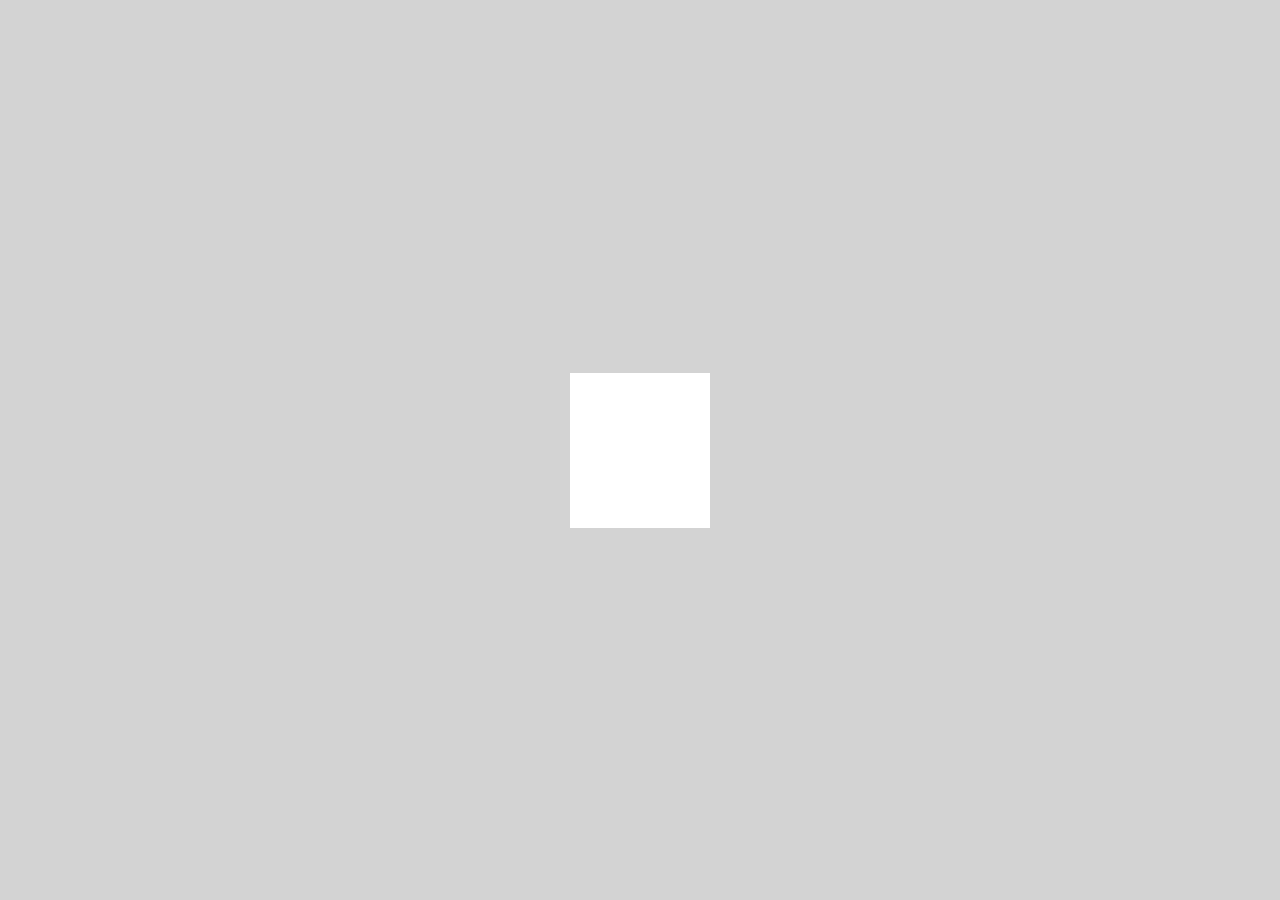
==== src/index.html @ 04232613 "First commit wip" ====
<!doctype html>
<html lang="en">
  <head>
    <meta charset="UTF-8" />
    <meta
      name="viewport"
      content="width=device-width, user-scalable=no, initial-scale=1.0, maximum-scale=1.0, minimum-scale=1.0"
    />
    <title>Stars</title>
    <link
      rel="stylesheet"
      href="./style.css"
    />
  </head>
  <body class="body">
    <main class="main__container">
      <section class="sec__container">
        <section class="stars stars--0">
          <section class="stars__star"></section>
          <section class="stars__star"></section>
          <section class="stars__star"></section>
          <section class="stars__star"></section>
          <section class="stars__star"></section>
          <section class="stars__star"></section>
        </section>

        <section class="stars stars--1">
          <section class="stars__star"></section>
          <section class="stars__star"></section>
          <section class="stars__star"></section>
          <section class="stars__star"></section>
          <section class="stars__star"></section>
          <section class="stars__star"></section>
        </section>

        <section class="stars stars--2">
          <section class="stars__star"></section>
          <section class="stars__star"></section>
          <section class="stars__star"></section>
          <section class="stars__star"></section>
          <section class="stars__star"></section>
          <section class="stars__star"></section>
        </section>

        <section class="stars stars--3">
          <section class="stars__star"></section>
          <section class="stars__star"></section>
          <section class="stars__star"></section>
          <section class="stars__star"></section>
          <section class="stars__star"></section>
          <section class="stars__star"></section>
        </section>

        <section class="stars stars--4">
          <section class="stars__star"></section>
          <section class="stars__star"></section>
          <section class="stars__star"></section>
          <section class="stars__star"></section>
          <section class="stars__star"></section>
          <section class="stars__star"></section>
        </section>

        <section class="stars stars--5">
          <section class="stars__star"></section>
          <section class="stars__star"></section>
          <section class="stars__star"></section>
          <section class="stars__star"></section>
          <section class="stars__star"></section>
          <section class="stars__star"></section>
        </section>
      </section>
    </main>
  </body>
</html>
---- src/style.css ----
/* #region Body */
.body {
  margin: 0;
  background-color: lightgray;

}

/* #endregion */



/* #region sec__container */
.main__container {
  display: flex;
  height: 100vh;
  justify-content: center;
  align-items: center;
}

/* #endregion */


/* #region sec__container */
.sec__container {
  display: flex;
  background-color: white;
  width: 140px;
  height: 155px;
  justify-content: center;
  align-items: center;
}

/* #endregion */



/* #region stars */
.stars {
  display: flex;
  flex-direction: column;
}

/* #endregion */



/* #region stars__star */
.stars__star {
  display: flex;
  background-image: url("images/star-active.svg");
  background-repeat: no-repeat;
  background-position: center;
  min-width: 17px;
  min-height: 15px;
}

/* #endregion */
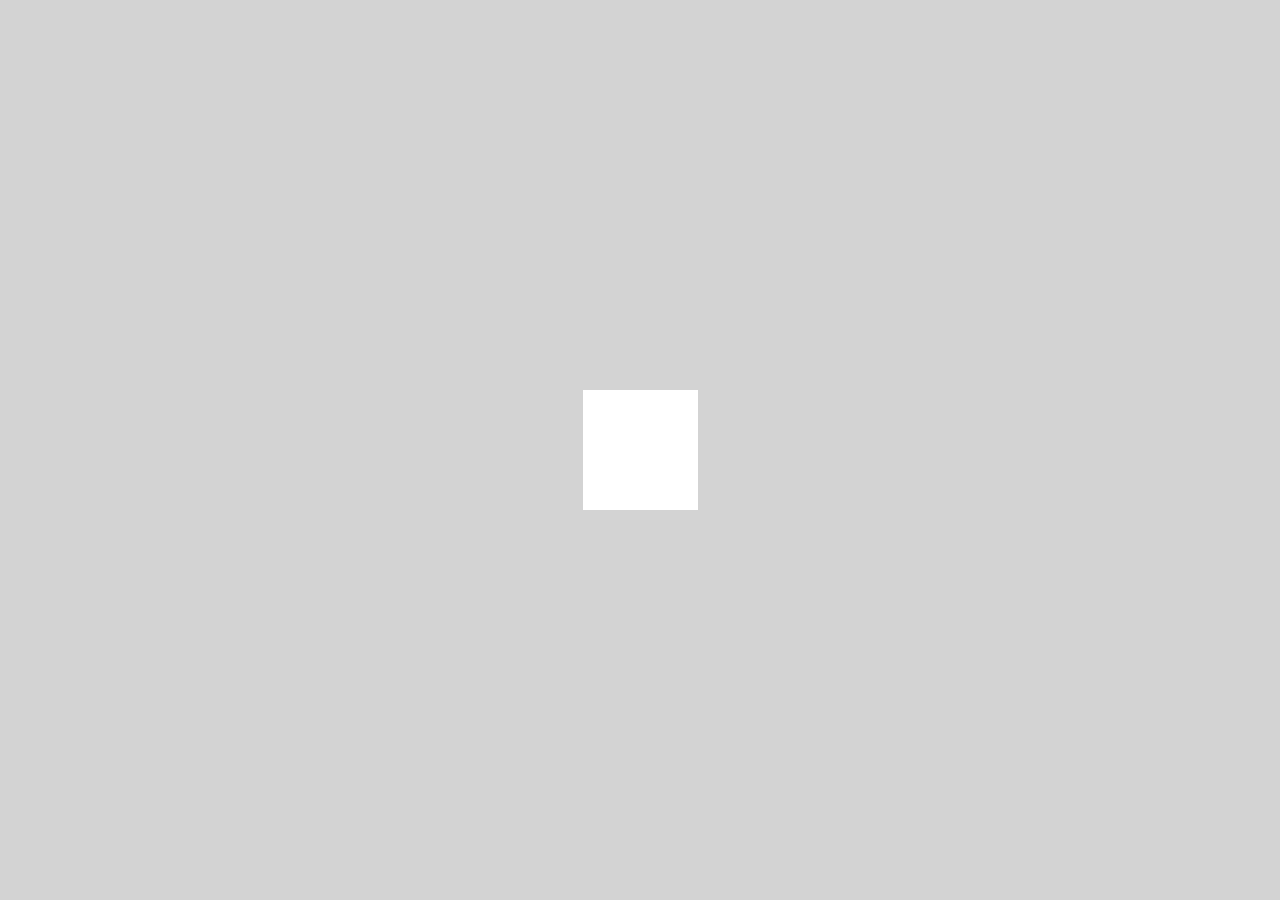
==== commit a2616b58: "wrapping up task,only small bugs to complete tests" ====
--- a/src/index.html
+++ b/src/index.html
@@ -21,11 +21,9 @@
           <section class="stars__star"></section>
           <section class="stars__star"></section>
           <section class="stars__star"></section>
-          <section class="stars__star"></section>
         </section>
 
         <section class="stars stars--1">
-          <section class="stars__star"></section>
           <section class="stars__star"></section>
           <section class="stars__star"></section>
           <section class="stars__star"></section>
@@ -39,11 +37,9 @@
           <section class="stars__star"></section>
           <section class="stars__star"></section>
           <section class="stars__star"></section>
-          <section class="stars__star"></section>
         </section>
 
         <section class="stars stars--3">
-          <section class="stars__star"></section>
           <section class="stars__star"></section>
           <section class="stars__star"></section>
           <section class="stars__star"></section>
@@ -57,11 +53,9 @@
           <section class="stars__star"></section>
           <section class="stars__star"></section>
           <section class="stars__star"></section>
-          <section class="stars__star"></section>
         </section>
 
         <section class="stars stars--5">
-          <section class="stars__star"></section>
           <section class="stars__star"></section>
           <section class="stars__star"></section>
           <section class="stars__star"></section>
--- a/src/style.css
+++ b/src/style.css
@@ -2,12 +2,9 @@
 .body {
   margin: 0;
   background-color: lightgray;
-
 }
 
 /* #endregion */
-
-
 
 /* #region sec__container */
 .main__container {
@@ -19,39 +16,53 @@
 
 /* #endregion */
 
-
 /* #region sec__container */
 .sec__container {
+  background-color: white;
   display: flex;
-  background-color: white;
-  width: 140px;
-  height: 155px;
-  justify-content: center;
-  align-items: center;
+  width: 115px;
+  height: 120px;
+  place-content: center;
+  flex-wrap: wrap;
 }
 
 /* #endregion */
 
-
-
 /* #region stars */
 .stars {
   display: flex;
-  flex-direction: column;
 }
 
 /* #endregion */
 
-
-
 /* #region stars__star */
 .stars__star {
   display: flex;
-  background-image: url("images/star-active.svg");
+  background-image: url('images/star.svg');
   background-repeat: no-repeat;
   background-position: center;
-  min-width: 17px;
-  min-height: 15px;
+  width: 20px;
+  height: 16px;
+}
+
+.stars--1 .stars__star:nth-child(-n + 1) {
+  background-image: url('images/star-active.svg');
+}
+
+.stars--2 .stars__star:nth-child(-n + 2) {
+  background-image: url('images/star-active.svg');
+}
+
+.stars--3 .stars__star:nth-child(-n + 3) {
+  background-image: url('images/star-active.svg');
+}
+
+.stars--4 .stars__star:nth-child(-n + 4) {
+  background-image: url('images/star-active.svg');
+}
+
+.stars--5 .stars__star:nth-child(-n + 5) {
+  background-image: url('images/star-active.svg');
 }
 
 /* #endregion */
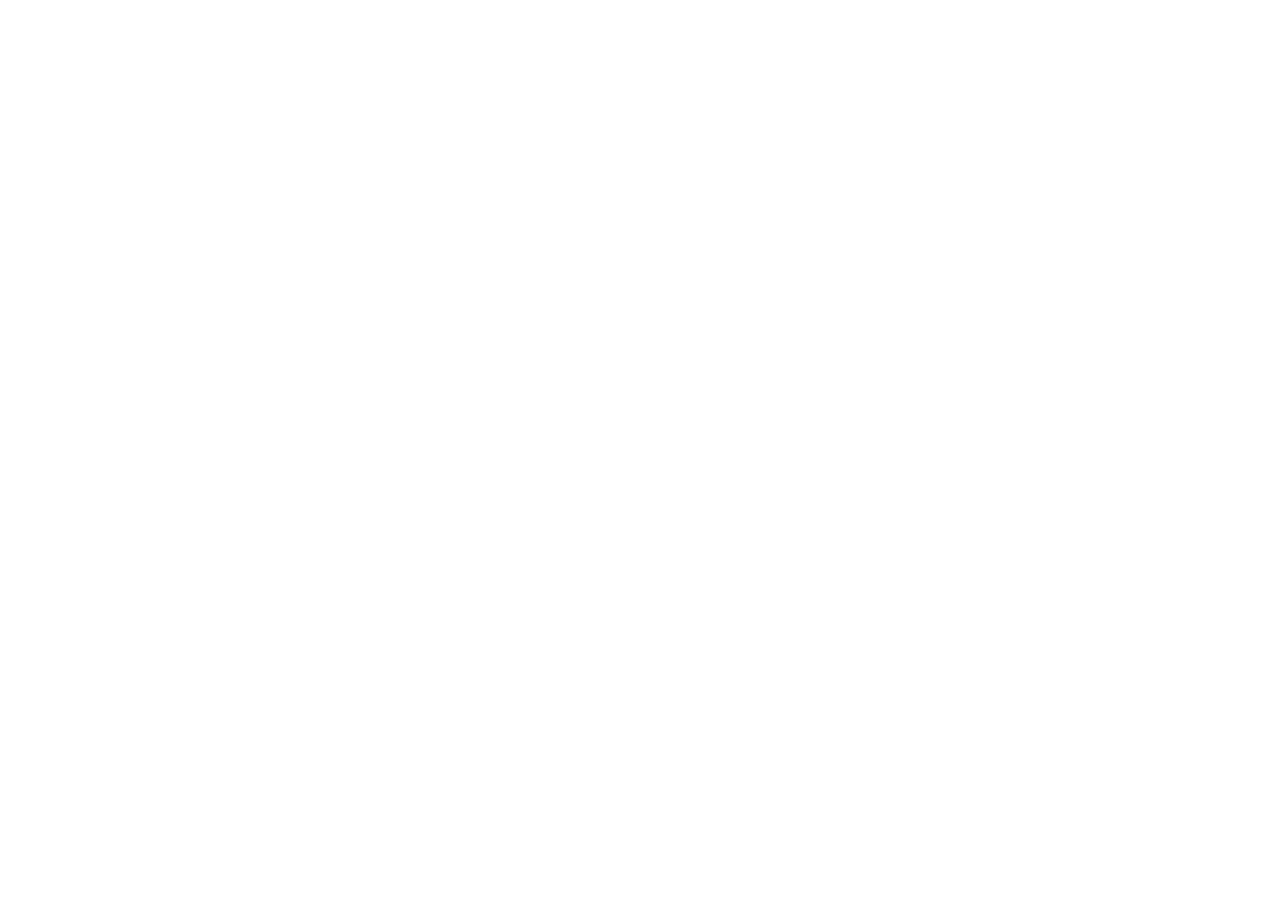
==== commit 28ad0a2d: "Test approved, removed unnecessary containters" ====
--- a/src/index.html
+++ b/src/index.html
@@ -4,7 +4,7 @@
     <meta charset="UTF-8" />
     <meta
       name="viewport"
-      content="width=device-width, user-scalable=no, initial-scale=1.0, maximum-scale=1.0, minimum-scale=1.0"
+      content="width=device-width, initial-scale=1.0"
     />
     <title>Stars</title>
     <link
@@ -13,56 +13,52 @@
     />
   </head>
   <body class="body">
-    <main class="main__container">
-      <section class="sec__container">
-        <section class="stars stars--0">
-          <section class="stars__star"></section>
-          <section class="stars__star"></section>
-          <section class="stars__star"></section>
-          <section class="stars__star"></section>
-          <section class="stars__star"></section>
-        </section>
+    <section class="stars stars--0">
+      <section class="stars__star"></section>
+      <section class="stars__star"></section>
+      <section class="stars__star"></section>
+      <section class="stars__star"></section>
+      <section class="stars__star"></section>
+    </section>
 
-        <section class="stars stars--1">
-          <section class="stars__star"></section>
-          <section class="stars__star"></section>
-          <section class="stars__star"></section>
-          <section class="stars__star"></section>
-          <section class="stars__star"></section>
-        </section>
+    <section class="stars stars--1">
+      <section class="stars__star"></section>
+      <section class="stars__star"></section>
+      <section class="stars__star"></section>
+      <section class="stars__star"></section>
+      <section class="stars__star"></section>
+    </section>
 
-        <section class="stars stars--2">
-          <section class="stars__star"></section>
-          <section class="stars__star"></section>
-          <section class="stars__star"></section>
-          <section class="stars__star"></section>
-          <section class="stars__star"></section>
-        </section>
+    <section class="stars stars--2">
+      <section class="stars__star"></section>
+      <section class="stars__star"></section>
+      <section class="stars__star"></section>
+      <section class="stars__star"></section>
+      <section class="stars__star"></section>
+    </section>
 
-        <section class="stars stars--3">
-          <section class="stars__star"></section>
-          <section class="stars__star"></section>
-          <section class="stars__star"></section>
-          <section class="stars__star"></section>
-          <section class="stars__star"></section>
-        </section>
+    <section class="stars stars--3">
+      <section class="stars__star"></section>
+      <section class="stars__star"></section>
+      <section class="stars__star"></section>
+      <section class="stars__star"></section>
+      <section class="stars__star"></section>
+    </section>
 
-        <section class="stars stars--4">
-          <section class="stars__star"></section>
-          <section class="stars__star"></section>
-          <section class="stars__star"></section>
-          <section class="stars__star"></section>
-          <section class="stars__star"></section>
-        </section>
+    <section class="stars stars--4">
+      <section class="stars__star"></section>
+      <section class="stars__star"></section>
+      <section class="stars__star"></section>
+      <section class="stars__star"></section>
+      <section class="stars__star"></section>
+    </section>
 
-        <section class="stars stars--5">
-          <section class="stars__star"></section>
-          <section class="stars__star"></section>
-          <section class="stars__star"></section>
-          <section class="stars__star"></section>
-          <section class="stars__star"></section>
-        </section>
-      </section>
-    </main>
+    <section class="stars stars--5">
+      <section class="stars__star"></section>
+      <section class="stars__star"></section>
+      <section class="stars__star"></section>
+      <section class="stars__star"></section>
+      <section class="stars__star"></section>
+    </section>
   </body>
 </html>
--- a/src/style.css
+++ b/src/style.css
@@ -1,32 +1,9 @@
-/* #region Body */
+/* #region body */
 .body {
   margin: 0;
-  background-color: lightgray;
 }
 
-/* #endregion */
-
-/* #region sec__container */
-.main__container {
-  display: flex;
-  height: 100vh;
-  justify-content: center;
-  align-items: center;
-}
-
-/* #endregion */
-
-/* #region sec__container */
-.sec__container {
-  background-color: white;
-  display: flex;
-  width: 115px;
-  height: 120px;
-  place-content: center;
-  flex-wrap: wrap;
-}
-
-/* #endregion */
+/* #endregion /*
 
 /* #region stars */
 .stars {
@@ -37,30 +14,23 @@
 
 /* #region stars__star */
 .stars__star {
-  display: flex;
+  width: 16px;
+  height: 16px;
+  margin-right: 4px;
+
   background-image: url('images/star.svg');
   background-repeat: no-repeat;
   background-position: center;
-  width: 20px;
-  height: 16px;
 }
 
-.stars--1 .stars__star:nth-child(-n + 1) {
-  background-image: url('images/star-active.svg');
+.stars__star:last-child {
+  margin-right: 0;
 }
 
-.stars--2 .stars__star:nth-child(-n + 2) {
-  background-image: url('images/star-active.svg');
-}
-
-.stars--3 .stars__star:nth-child(-n + 3) {
-  background-image: url('images/star-active.svg');
-}
-
-.stars--4 .stars__star:nth-child(-n + 4) {
-  background-image: url('images/star-active.svg');
-}
-
+.stars--1 .stars__star:nth-child(-n + 1),
+.stars--2 .stars__star:nth-child(-n + 2),
+.stars--3 .stars__star:nth-child(-n + 3),
+.stars--4 .stars__star:nth-child(-n + 4),
 .stars--5 .stars__star:nth-child(-n + 5) {
   background-image: url('images/star-active.svg');
 }
